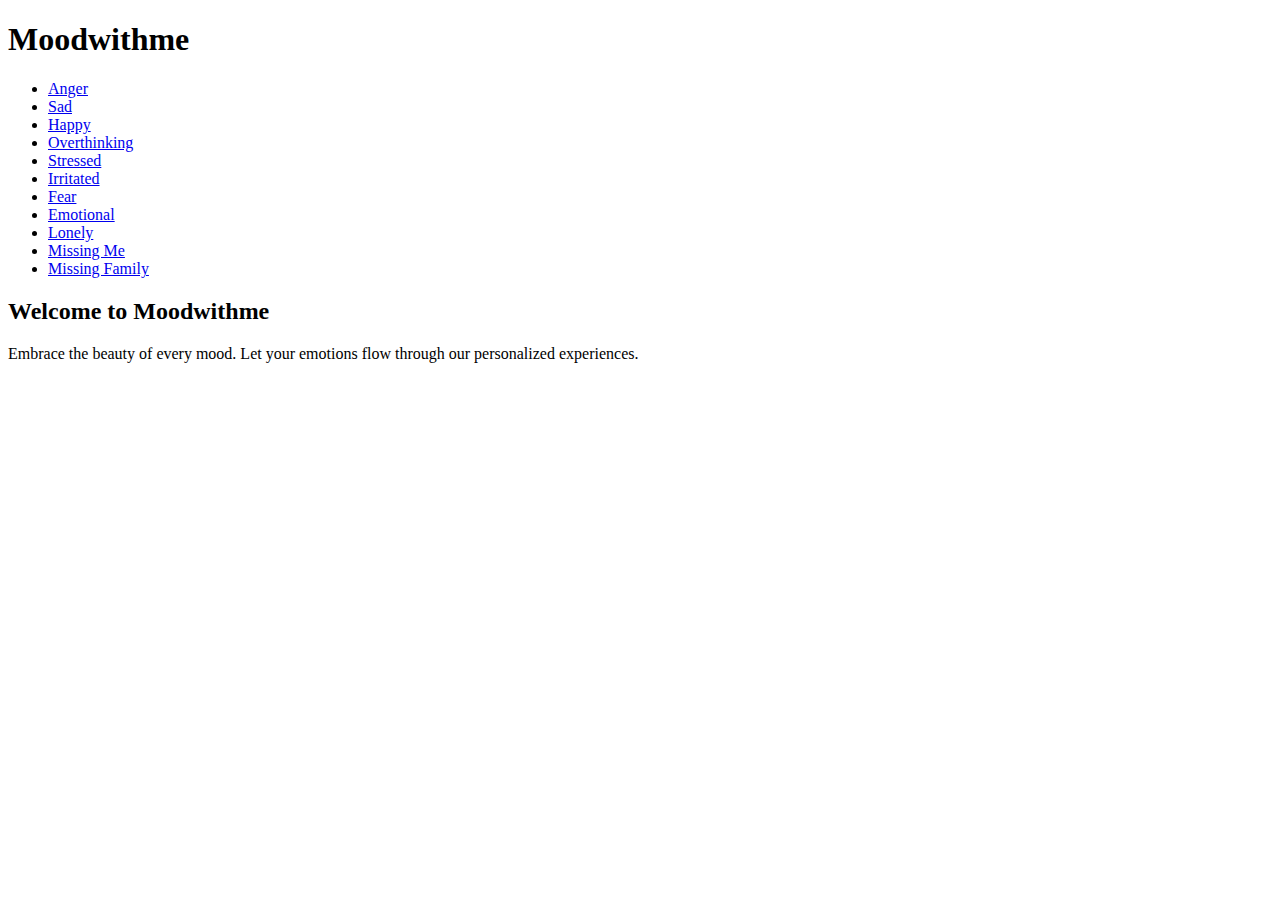
==== index.html @ 68403147 "Add files via upload" ====
<!DOCTYPE html>
<html lang="en">
<head>
    <meta charset="UTF-8">
    <meta name="viewport" content="width=device-width, initial-scale=1.0">
    <title>Moodwithme</title>
    <link rel="stylesheet" href="css/styles.css">
</head>
<body>
    <header>
        <div class="logo">
            <h1>Moodwithme</h1>
        </div>
        <nav>
            <ul>
                <li><a href="anger.html">Anger</a></li>
                <li><a href="sad.html">Sad</a></li>
                <li><a href="happy.html">Happy</a></li>
                <li><a href="overthinking.html">Overthinking</a></li>
                <li><a href="stressed.html">Stressed</a></li>
                <li><a href="irritated.html">Irritated</a></li>
                <li><a href="fear.html">Fear</a></li>
                <li><a href="emotional.html">Emotional</a></li>
                <li><a href="lonely.html">Lonely</a></li>
                <li><a href="missingme.html">Missing Me</a></li>
                <li><a href="missingfamily.html">Missing Family</a></li>
            </ul>
        </nav>
    </header>
    <main>
        <section class="content">
            <h2>Welcome to Moodwithme</h2>
            <p>Embrace the beauty of every mood. Let your emotions flow through our personalized experiences.</p>
            <blockquote id="shayari-blockquote">
                <!-- Shayari will be inserted here by JavaScript -->
            </blockquote>
        </section>
    </main>
    <script src="js/script.js"></script>
</body>
</html>
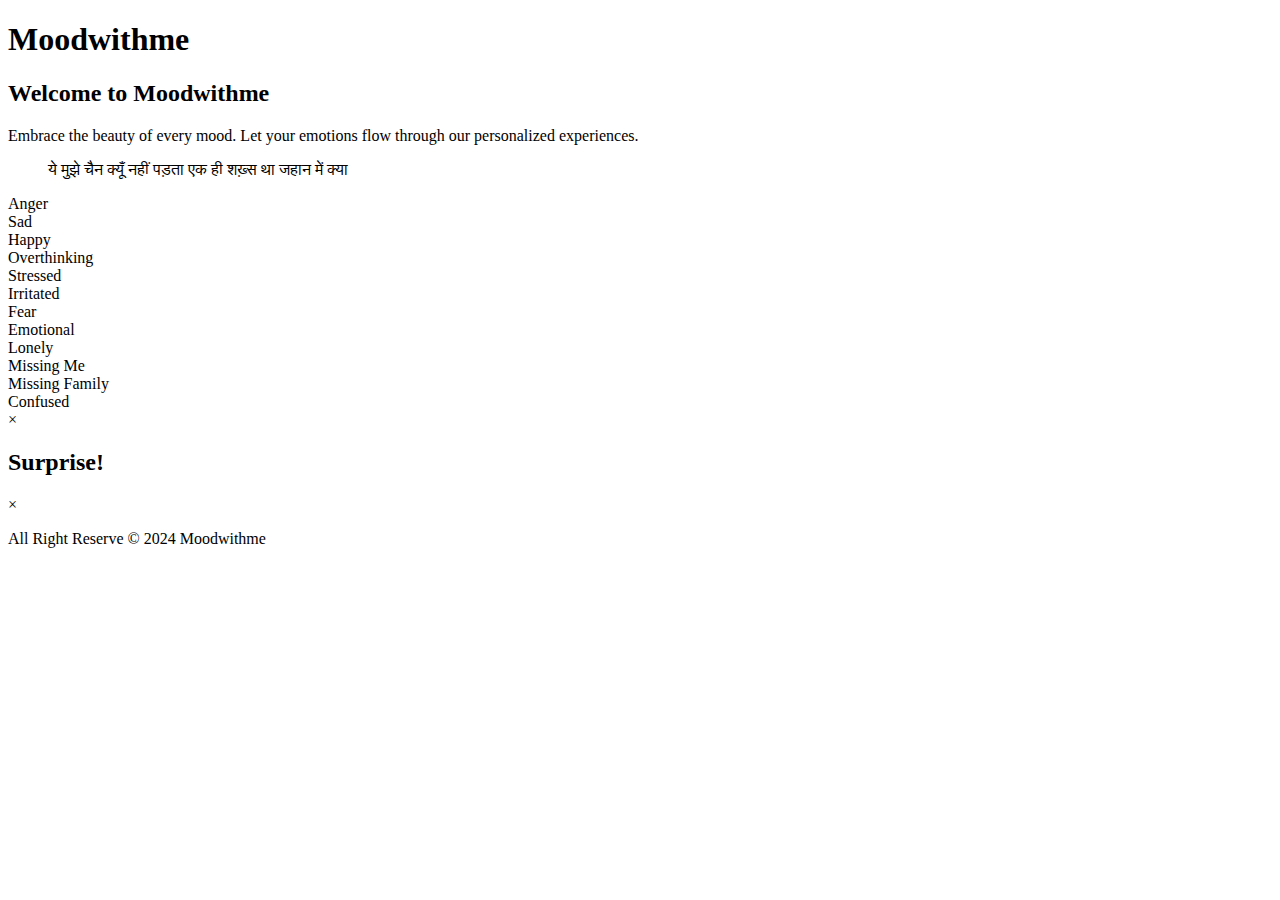
==== commit a4e2d9c1: "all in one" ====
--- a/index.html
+++ b/index.html
@@ -4,28 +4,11 @@
     <meta charset="UTF-8">
     <meta name="viewport" content="width=device-width, initial-scale=1.0">
     <title>Moodwithme</title>
-    <link rel="stylesheet" href="css/styles.css">
+    <link rel="stylesheet" href="style.css">
 </head>
 <body>
     <header>
-        <div class="logo">
-            <h1>Moodwithme</h1>
-        </div>
-        <nav>
-            <ul>
-                <li><a href="anger.html">Anger</a></li>
-                <li><a href="sad.html">Sad</a></li>
-                <li><a href="happy.html">Happy</a></li>
-                <li><a href="overthinking.html">Overthinking</a></li>
-                <li><a href="stressed.html">Stressed</a></li>
-                <li><a href="irritated.html">Irritated</a></li>
-                <li><a href="fear.html">Fear</a></li>
-                <li><a href="emotional.html">Emotional</a></li>
-                <li><a href="lonely.html">Lonely</a></li>
-                <li><a href="missingme.html">Missing Me</a></li>
-                <li><a href="missingfamily.html">Missing Family</a></li>
-            </ul>
-        </nav>
+        <h1>Moodwithme</h1>
     </header>
     <main>
         <section class="content">
@@ -35,7 +18,44 @@
                 <!-- Shayari will be inserted here by JavaScript -->
             </blockquote>
         </section>
+
+        <div class="circles-container">
+            <div class="circle" data-mood="anger">Anger</div>
+            <div class="circle" data-mood="sad">Sad</div>
+            <div class="circle" data-mood="happy">Happy</div>
+            <div class="circle" data-mood="overthinking">Overthinking</div>
+            <div class="circle" data-mood="stressed">Stressed</div>
+            <div class="circle" data-mood="irritated">Irritated</div>
+            <div class="circle" data-mood="fear">Fear</div>
+            <div class="circle" data-mood="emotional">Emotional</div>
+            <div class="circle" data-mood="lonely">Lonely</div>
+            <div class="circle" data-mood="missing-me">Missing Me</div>
+            <div class="circle" data-mood="missing-family">Missing Family</div>
+            <div class="circle" data-mood="confused">Confused</div>
+        </div>
     </main>
-    <script src="js/script.js"></script>
+
+    <!-- Gift Box Modal -->
+    <div id="giftBoxModal" class="modal">
+        <div class="modal-content">
+            <span class="close" onclick="closeGiftBox()">&times;</span>
+            <h2>Surprise!</h2>
+            <div class="gift-box" onclick="openGiftContent()"></div>
+        </div>
+    </div>
+
+    <!-- Mood Content Modal -->
+    <div id="moodContentModal" class="modal">
+        <div class="modal-content">
+            <span class="close" onclick="closeContent()">&times;</span>
+            <div id="mood-content"></div>
+        </div>
+    </div>
+
+    <footer>
+        <p>All Right Reserve &copy; 2024 Moodwithme</p>
+    </footer>
+
+    <script src="script.js"></script>
 </body>
 </html>
